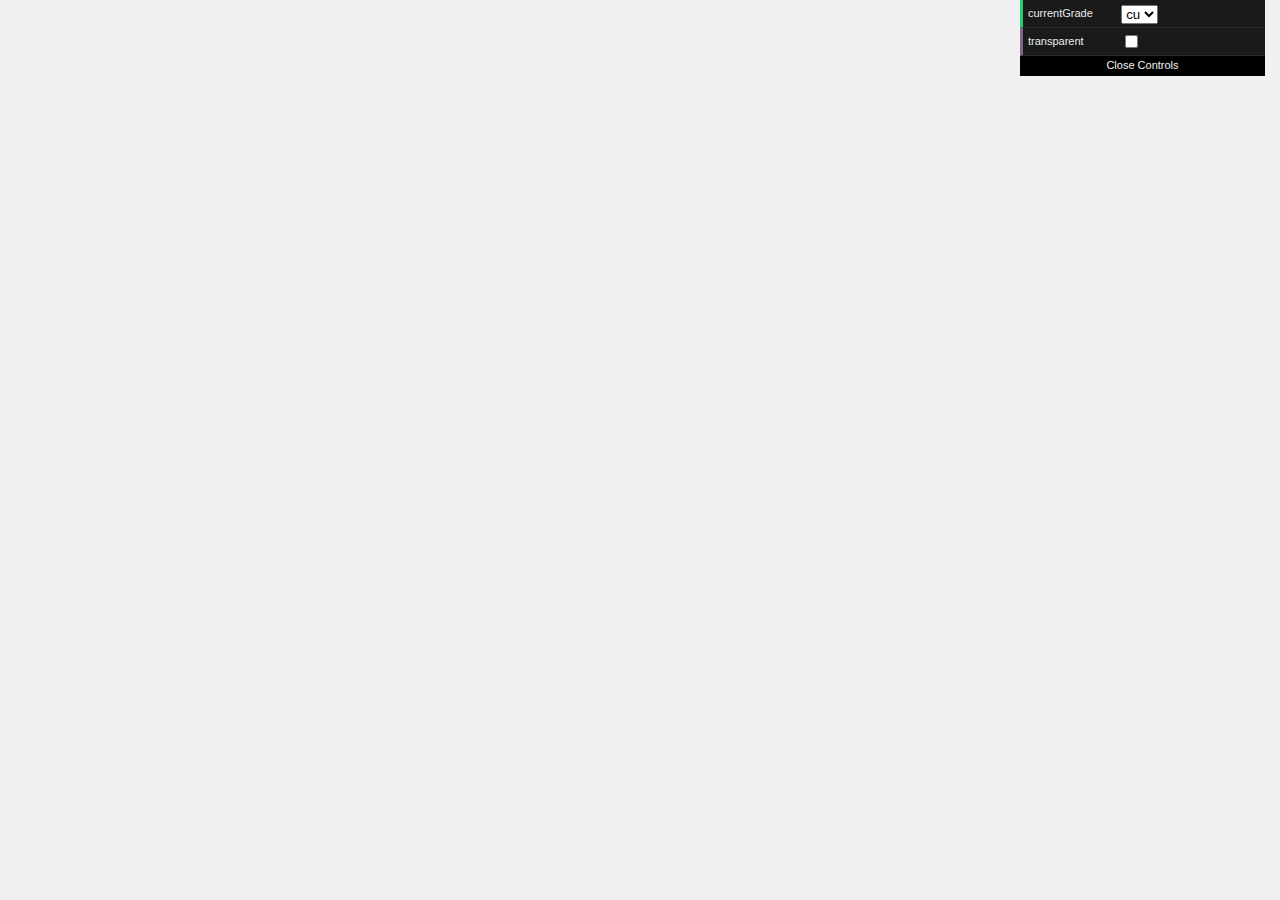
==== index.html @ 24633a75 "feat: adds ui to control transaprency and current grade" ====
<!DOCTYPE html>
<html lang="en"><head>
<meta http-equiv="content-type" content="text/html; charset=UTF-8">
		<title>three.js webgl - interactive - voxel painter</title>
		<meta charset="utf-8">
		<meta name="viewport" content="width=device-width, user-scalable=no, minimum-scale=1.0, maximum-scale=1.0">
		<link type="text/css" rel="stylesheet" href="styles/main.css">
	</head>
	<body>

		<script src="scripts/libs/three.js"></script>
		<script src="scripts/libs/orbitControls.js"></script>
    <script src="scripts/libs/WebGL.js"></script>
    <script src="scripts/libs/dat.gui.min.js"></script>

		<script src="scripts/client.js"></script>
		<script src="scripts/app.js"></script>
</body></html>
---- styles/main.css ----
body {
	margin: 0;
	background-color: #f0f0f0;
  color: #444;
	font-family: Monospace;
	font-size: 13px;
	line-height: 24px;
}

a {
	color: #08f;
	text-decoration: none;
}

a:hover {
	text-decoration: underline;
}

button {
	cursor: pointer;
	text-transform: uppercase;
}

canvas {
	display: block;
}

#info {
	position: absolute;
	top: 0px;
	width: 100%;
	padding: 10px;
	box-sizing: border-box;
	text-align: center;
	z-index: 1; /* TODO Solve this in HTML */
}

.dg.ac {
	z-index: 2 !important; /* TODO Solve this in HTML */
}
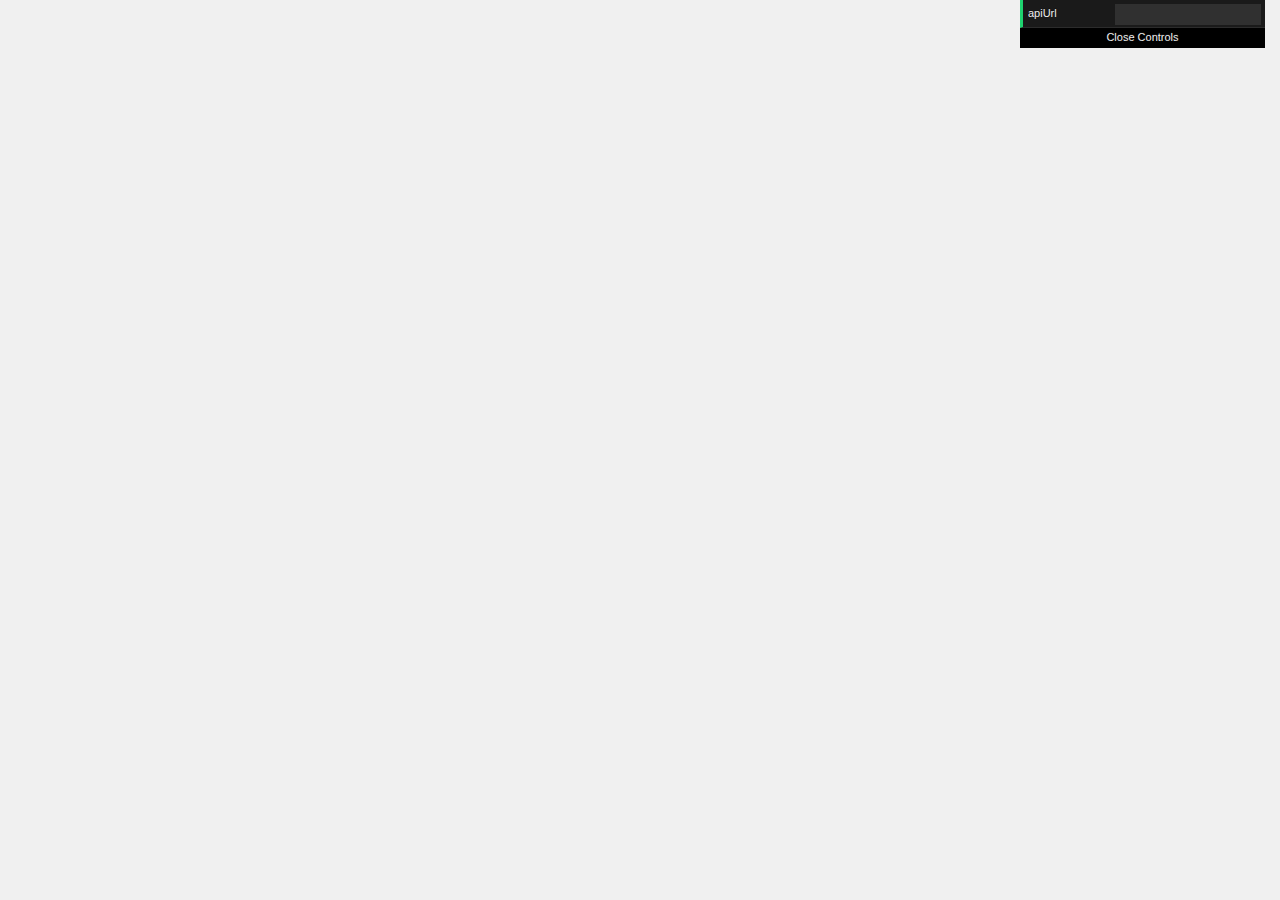
==== commit 58f1551b: "refactor: move rendering functions to separate file" ====
--- a/index.html
+++ b/index.html
@@ -14,5 +14,6 @@
     <script src="scripts/libs/dat.gui.min.js"></script>
 
 		<script src="scripts/client.js"></script>
+		<script src="scripts/rendering_controller.js"></script>
 		<script src="scripts/app.js"></script>
 </body></html>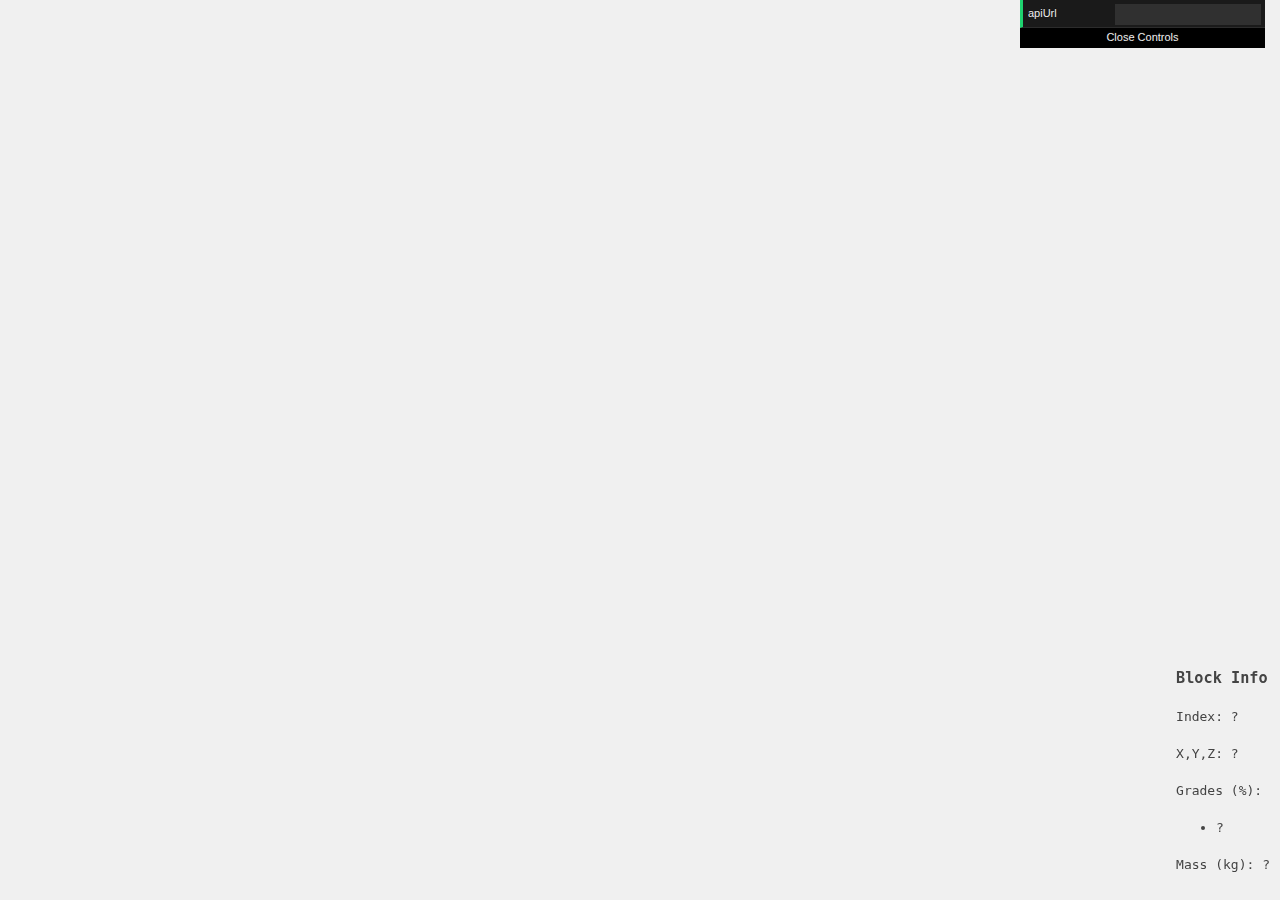
==== commit 20db22fe: "feat: add block overlay ui" ====
--- a/index.html
+++ b/index.html
@@ -1,19 +1,43 @@
 <!DOCTYPE html>
-<html lang="en"><head>
-<meta http-equiv="content-type" content="text/html; charset=UTF-8">
-		<title>three.js webgl - interactive - voxel painter</title>
+<html lang="en">
+	<head>
+		<meta http-equiv="content-type" content="text/html; charset=UTF-8">
+		<title>BlockModel Viewer</title>
 		<meta charset="utf-8">
 		<meta name="viewport" content="width=device-width, user-scalable=no, minimum-scale=1.0, maximum-scale=1.0">
 		<link type="text/css" rel="stylesheet" href="styles/main.css">
-	</head>
-	<body>
 
 		<script src="scripts/libs/three.js"></script>
 		<script src="scripts/libs/orbitControls.js"></script>
     <script src="scripts/libs/WebGL.js"></script>
     <script src="scripts/libs/dat.gui.min.js"></script>
 
-		<script src="scripts/client.js"></script>
+		<script src="scripts/api_client.js"></script>
+		<script src="scripts/feature_flag_client.js"></script>
 		<script src="scripts/rendering_controller.js"></script>
+	</head>
+	<body>
 		<script src="scripts/app.js"></script>
-</body></html>+		<div class="info">
+			<h3>Block Info</h3>
+			<p>
+				<label>Index:</label>
+				<span id="index">?</span>
+			</p>
+			<p>
+				<label>X,Y,Z:</label>
+				<span id="position">?</span>
+			</p>
+			<p>
+				<label>Grades (%):</label>
+				<ul id="grades">
+					<li>?</li>
+				</ul>
+			</p>
+			<p>
+				<label>Mass (kg):</label>
+				<span id="mass">?</span>
+			</p>
+		</div>
+	</body>
+</html>--- a/styles/main.css
+++ b/styles/main.css
@@ -25,14 +25,13 @@
 	display: block;
 }
 
-#info {
+.info {
 	position: absolute;
-	top: 0px;
-	width: 100%;
+	right: 0px;
+	bottom: 0px;
 	padding: 10px;
 	box-sizing: border-box;
-	text-align: center;
-	z-index: 1; /* TODO Solve this in HTML */
+	z-index: 1;
 }
 
 .dg.ac {
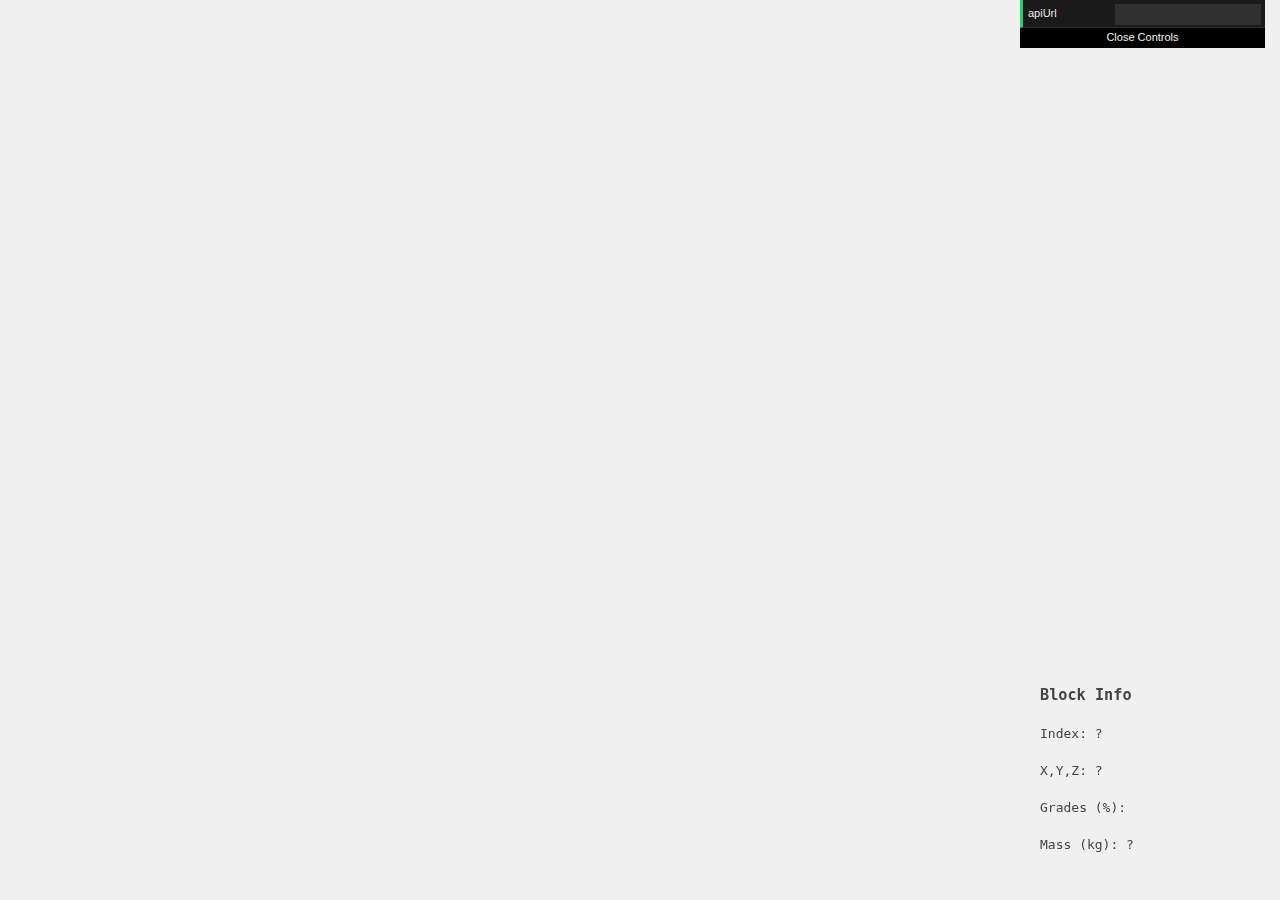
==== commit 13dd18ce: "feat: request and show block info" ====
--- a/index.html
+++ b/index.html
@@ -31,7 +31,6 @@
 			<p>
 				<label>Grades (%):</label>
 				<ul id="grades">
-					<li>?</li>
 				</ul>
 			</p>
 			<p>
--- a/styles/main.css
+++ b/styles/main.css
@@ -28,10 +28,11 @@
 .info {
 	position: absolute;
 	right: 0px;
-	bottom: 0px;
+	bottom: 20px;
 	padding: 10px;
 	box-sizing: border-box;
 	z-index: 1;
+	width: 250px;
 }
 
 .dg.ac {
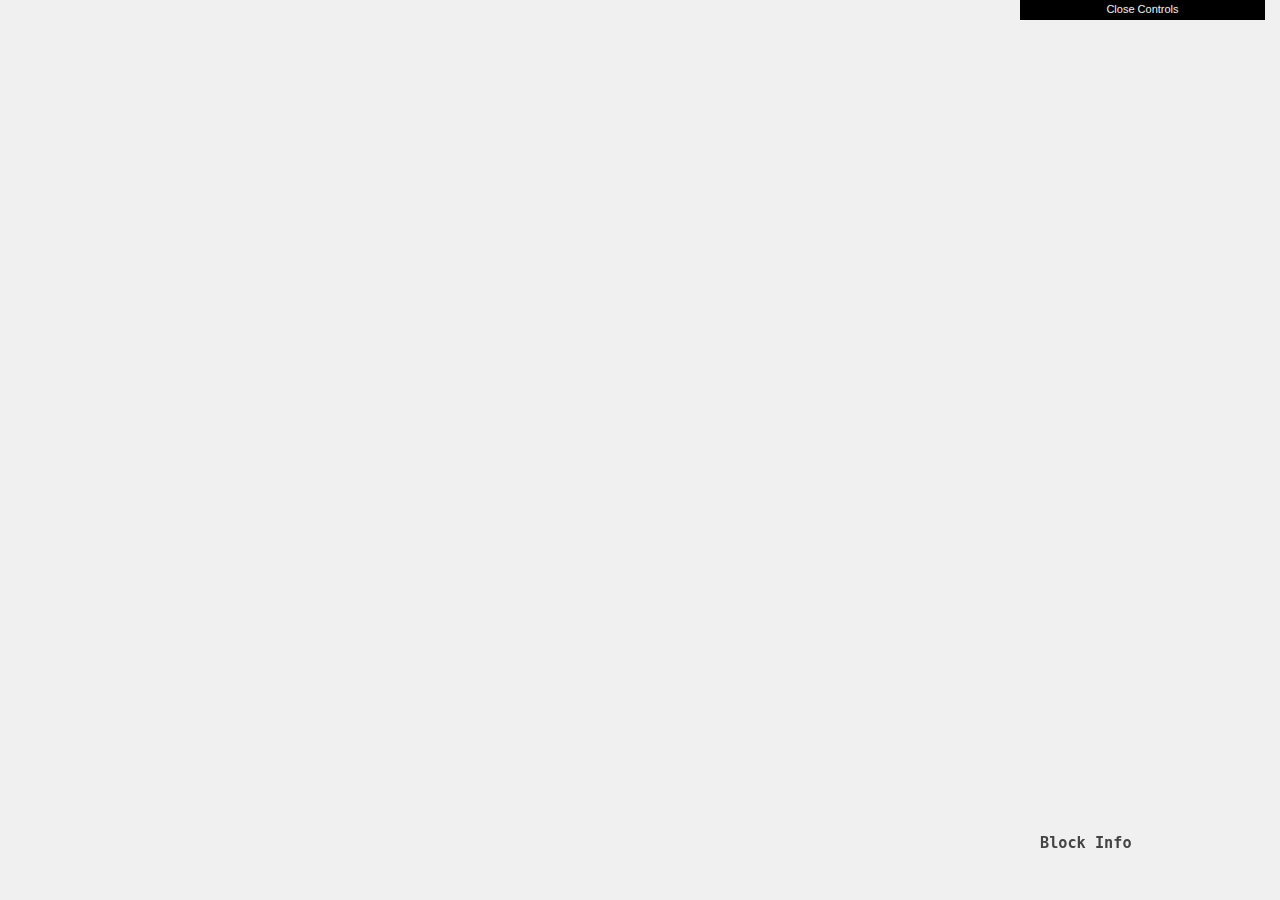
==== commit e77e4b84: "feat: improved to be demoable" ====
--- a/index.html
+++ b/index.html
@@ -20,23 +20,8 @@
 		<script src="scripts/app.js"></script>
 		<div class="info">
 			<h3>Block Info</h3>
-			<p>
-				<label>Index:</label>
-				<span id="index">?</span>
-			</p>
-			<p>
-				<label>X,Y,Z:</label>
-				<span id="position">?</span>
-			</p>
-			<p>
-				<label>Grades (%):</label>
-				<ul id="grades">
-				</ul>
-			</p>
-			<p>
-				<label>Mass (kg):</label>
-				<span id="mass">?</span>
-			</p>
+			<ul id="attributes">
+			</ul>
 		</div>
 	</body>
 </html>